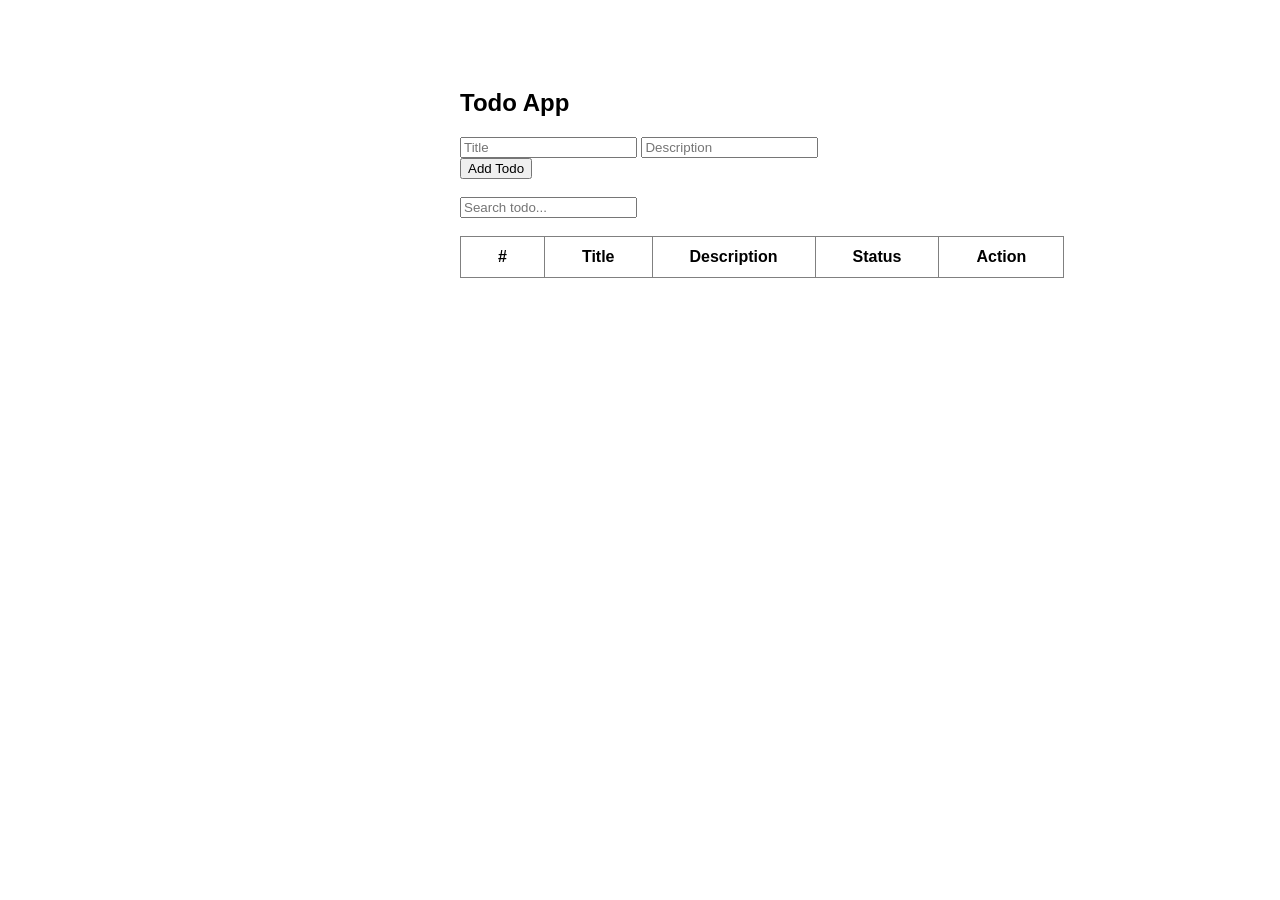
==== todo.html @ 7ea867f8 "up" ====
<!DOCTYPE html>
<html lang="en">
<head>
<meta charset="UTF-8">
<title>Todo App</title>

<style>

/* body{
font-family: Arial;
background:#f4f4f4;
}

.container{
width:600px;
margin:auto;
background:white;
padding:20px;
margin-top:50px;
border-radius:10px;
}

input{
padding:8px;
margin:5px;
}

button{
padding:6px 10px;
cursor:pointer;
}

.completed{
text-decoration: line-through;
color: gray;
} */

</style>
<link rel="stylesheet" href="style.css">
</head>

<body>

<div class="container">

<h2>Todo App</h2>

<input id="title" placeholder="Title">
<input id="description" placeholder="Description">

<button id="add-btn">Add Todo</button>

<br><br>

<input id="search" placeholder="Search todo...">

<br><br>

<table border="1" width="100%">

<thead>
<tr>
<th>#</th>
<th>Title</th>
<th>Description</th>
<th>Status</th>
<th>Action</th>
</tr>
</thead>

<tbody id="todo-table-body"></tbody>

</table>

<p id="emptyMsg"></p>

</div>

<script src="todo.js"></script>

</body>
</html>
---- style.css ----
.container {
    width: 360px;
    margin: auto;
    padding: 61px;
    font-family: arial;
}
h1.titleBar {
    font-family: arial black;
    color: #333;
    font-size: 30px;
}

table  th {
    padding: 11px 37px;
}

table {
    border-collapse: collapse;
}

table td {
    padding: 15px;
}

button.btn-edit {
    background: red;
    border: none;
    size: 25px;
    color: white;
}

button.btn-delete {
    background: #6400ff;
    border: none;
    size: 25px;
    color: white;
}

table td input {
    padding: 15px;
    border: none;
    text-align: left;
}
table td button {
    cursor:pointer;
}
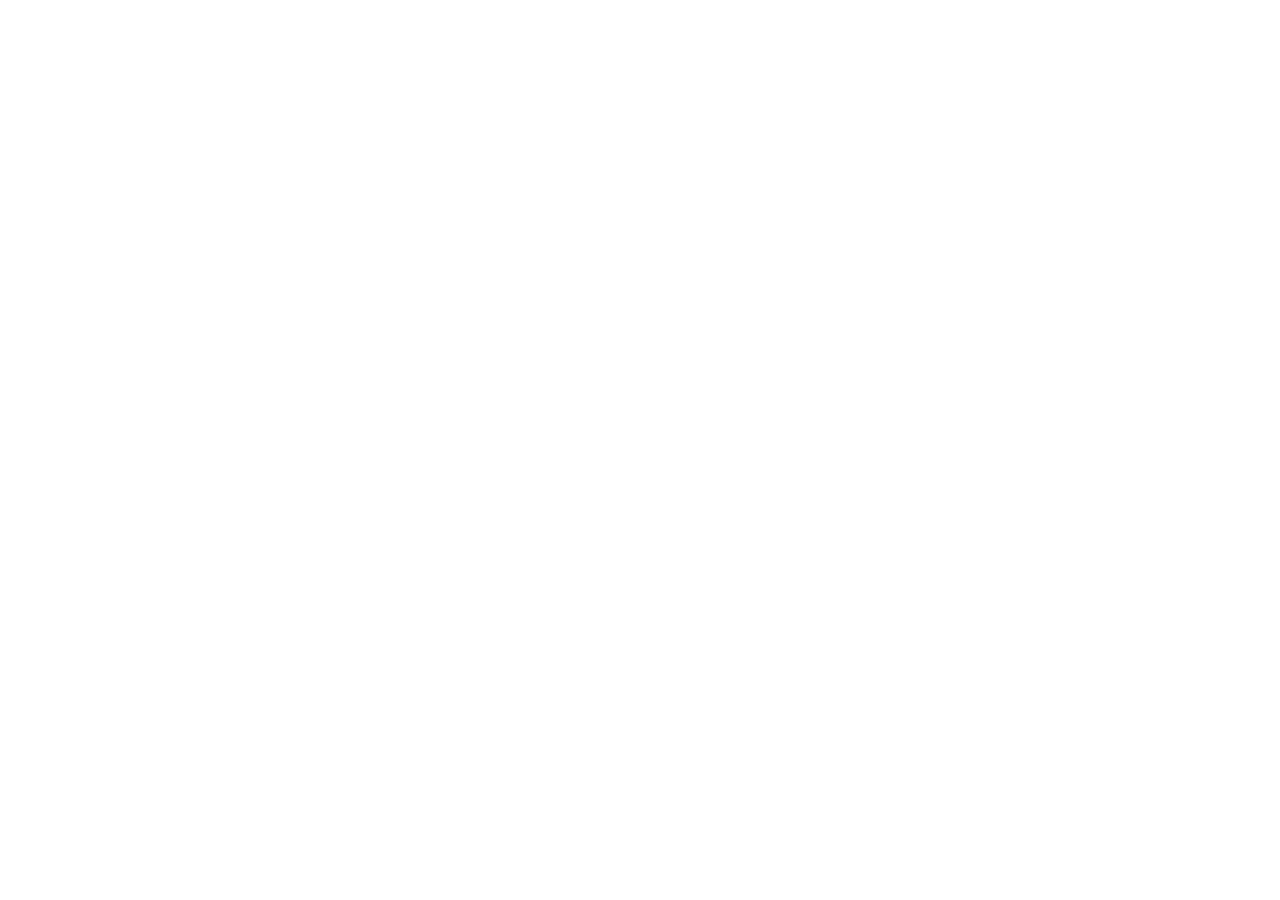
==== commit a5577824: "u" ====
--- a/todo.html
+++ b/todo.html
@@ -1,4 +1,4 @@
-<!DOCTYPE html>
+<!-- <!DOCTYPE html>
 <html lang="en">
 <head>
 <meta charset="UTF-8">
@@ -79,4 +79,4 @@
 <script src="todo.js"></script>
 
 </body>
-</html>+</html> -->
